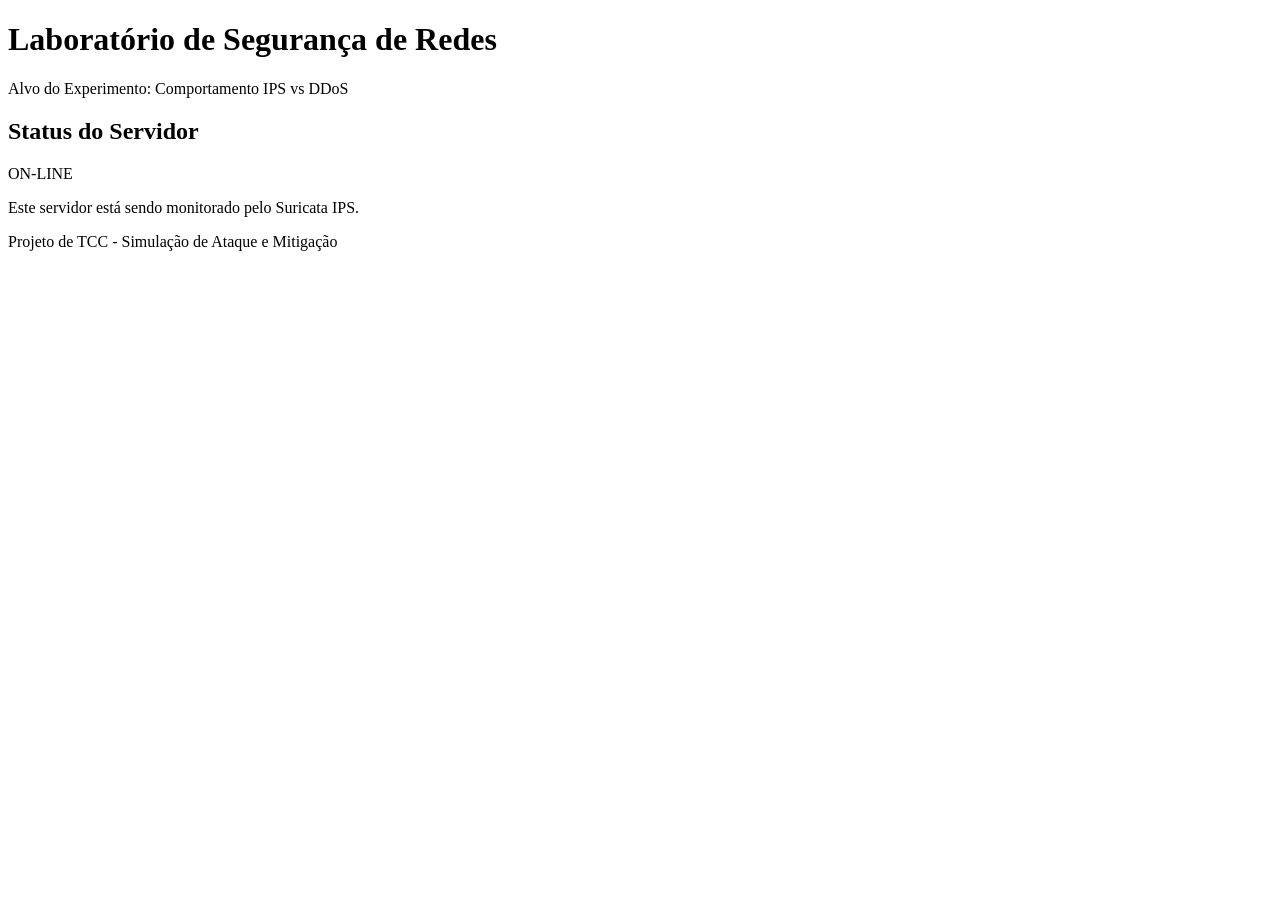
==== templates/index.html @ feafb42f "first commit" ====
<!DOCTYPE html>
<html lang="pt-br">
<head>
    <meta charset="UTF-8">
    <meta name="viewport" content="width=device-width, initial-scale=1.0">
    <title>Servidor Alvo - Experimento TCC</title>
    <link rel="stylesheet" href="{{ url_for('static', filename='style.css') }}">
</head>
<body>
    <header>
        <h1>Laboratório de Segurança de Redes</h1>
        <p>Alvo do Experimento: Comportamento IPS vs DDoS</p>
    </header>
    <main>
        <section class="status-box">
            <h2>Status do Servidor</h2>
            <div id="status-indicator">ON-LINE</div>
            <p>Este servidor está sendo monitorado pelo Suricata IPS.</p>
        </section>
    </main>
    <footer>
        <p>Projeto de TCC - Simulação de Ataque e Mitigação</p>
    </footer>
</body>
</html>
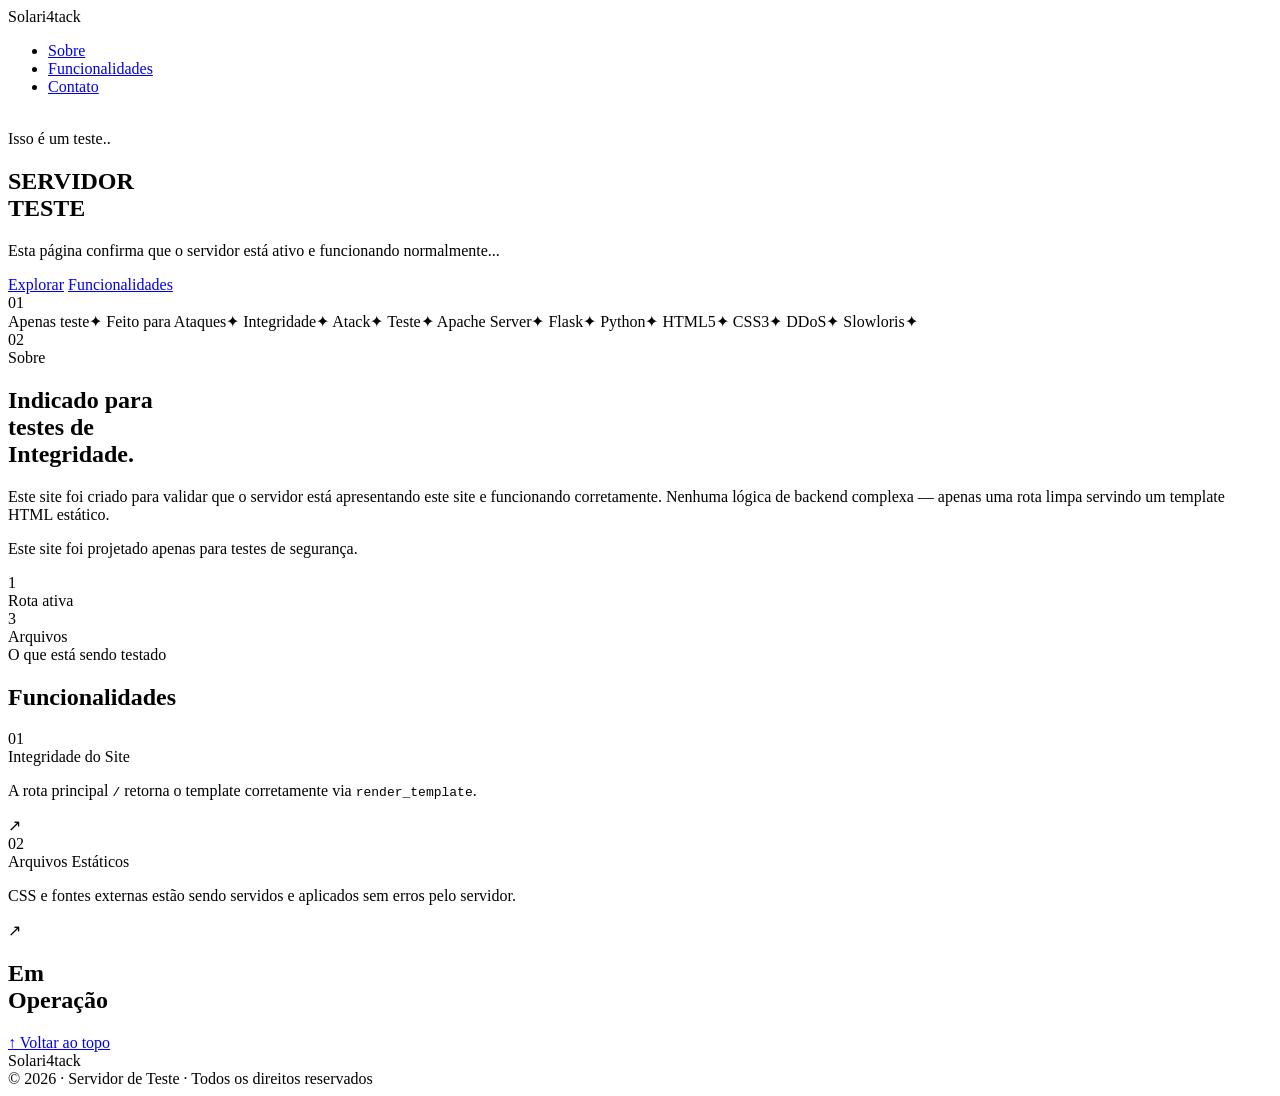
==== commit e5b9cc4c: "define style" ====
--- a/templates/index.html
+++ b/templates/index.html
@@ -1,25 +1,137 @@
 <!DOCTYPE html>
-<html lang="pt-br">
+<html lang="pt-BR">
 <head>
-    <meta charset="UTF-8">
-    <meta name="viewport" content="width=device-width, initial-scale=1.0">
-    <title>Servidor Alvo - Experimento TCC</title>
-    <link rel="stylesheet" href="{{ url_for('static', filename='style.css') }}">
+  <meta charset="UTF-8" />
+  <meta name="viewport" content="width=device-width, initial-scale=1.0" />
+  <title>Solari4tack — Teste</title>
+  <link rel="stylesheet" href="{{ url_for('static', filename='css/style.css') }}" />
 </head>
 <body>
-    <header>
-        <h1>Laboratório de Segurança de Redes</h1>
-        <p>Alvo do Experimento: Comportamento IPS vs DDoS</p>
-    </header>
-    <main>
-        <section class="status-box">
-            <h2>Status do Servidor</h2>
-            <div id="status-indicator">ON-LINE</div>
-            <p>Este servidor está sendo monitorado pelo Suricata IPS.</p>
-        </section>
-    </main>
-    <footer>
-        <p>Projeto de TCC - Simulação de Ataque e Mitigação</p>
-    </footer>
+
+  <nav>
+    <div class="nav-logo">Solari4tack</div>
+    <ul class="nav-links">
+      <li><a href="#sobre">Sobre</a></li>
+      <li><a href="#funcionalidades">Funcionalidades</a></li>
+      <li><a href="#contato">Contato</a></li>
+    </ul>
+  </nav>
+
+  <section class="hero" id="home">
+    <div class="hero-bg-grid"></div>
+    <div class="hero-glow"></div>
+    <div class="hero-content">
+      <span class="outline"></span><br>
+      <div class="hero-tag">Isso é um teste..</div>
+      <h1 class="hero-title">
+        SERVIDOR<br>
+        <span>TESTE</span>
+      </h1>
+      <p class="hero-sub">
+        Esta página confirma que o servidor está ativo e funcionando normalmente...
+      </p>
+      <div class="hero-cta">
+        <a href="#sobre" class="btn btn-primary">Explorar</a>
+        <a href="#funcionalidades" class="btn btn-outline">Funcionalidades</a>
+      </div>
+    </div>
+    <div class="hero-counter">01</div>
+  </section>
+
+  <div class="marquee-wrap">
+    <div class="marquee-track">
+      <span class="marquee-item">Apenas teste<span class="dot">✦</span></span>
+      <span class="marquee-item">Feito para Ataques<span class="dot">✦</span></span>
+      <span class="marquee-item">Integridade<span class="dot">✦</span></span>
+      <span class="marquee-item">Atack<span class="dot">✦</span></span>
+      <span class="marquee-item">Teste<span class="dot">✦</span></span>
+      <span class="marquee-item">Apache Server<span class="dot">✦</span></span>
+      <span class="marquee-item">Flask<span class="dot">✦</span></span>
+      <span class="marquee-item">Python<span class="dot">✦</span></span>
+      <span class="marquee-item">HTML5<span class="dot">✦</span></span>
+      <span class="marquee-item">CSS3<span class="dot">✦</span></span>
+      <span class="marquee-item">DDoS<span class="dot">✦</span></span>
+      <span class="marquee-item">Slowloris<span class="dot">✦</span></span>
+    </div>
+  </div>
+
+  <section id="sobre">
+    <div class="about">
+      <div class="about-visual reveal">
+        <div class="about-box">
+          <div class="about-number">02</div>
+        </div>
+        <div class="about-accent-bar"></div>
+      </div>
+      <div class="about-text">
+        <div class="section-label reveal">Sobre</div>
+        <h2 class="section-title reveal">Indicado para<br> testes de <br> Integridade.</h2>
+        <p class="reveal">
+          Este site foi criado para validar que o servidor está apresentando este site
+          e funcionando corretamente. Nenhuma lógica de backend complexa —
+          apenas uma rota limpa servindo um template HTML estático.
+        </p>
+        <p class="reveal">
+          Este site foi projetado apenas para testes de segurança.
+        </p>
+        <div class="stat-row reveal">
+          <div class="stat-item">
+            <div class="num">1</div>
+            <div class="label">Rota ativa</div>
+          </div>
+          <div class="stat-item">
+            <div class="num">3</div>
+            <div class="label">Arquivos</div>
+          </div>
+        </div>
+      </div>
+    </div>
+  </section>
+
+  <!-- FEATURES -->
+  <section id="funcionalidades" class="features">
+    <div class="section-label reveal">O que está sendo testado</div>
+    <h2 class="section-title reveal">Funcionalidades</h2>
+    <div class="features-grid">
+
+      <div class="feature-card reveal">
+        <div class="feature-num">01</div>
+        <div class="feature-title">Integridade do Site</div>
+        <p class="feature-desc">A rota principal <code>/</code> retorna o template corretamente via <code>render_template</code>.</p>
+        <span class="feature-arrow">↗</span>
+      </div>
+
+      <div class="feature-card reveal">
+        <div class="feature-num">02</div>
+        <div class="feature-title">Arquivos Estáticos</div>
+        <p class="feature-desc">CSS e fontes externas estão sendo servidos e aplicados sem erros pelo servidor.</p>
+        <span class="feature-arrow">↗</span>
+      </div>
+    </div>
+  </section>
+
+  <!-- CTA -->
+  <section class="cta-strip" id="contato">
+    <h2 class="section-title reveal">Em<br>Operação</h2>
+    <a href="#home" class="btn-dark reveal">↑ Voltar ao topo</a>
+  </section>
+
+  <footer>
+    <div class="footer-logo">Solari4tack</div>
+    <div class="footer-copy">© 2026 · Servidor de Teste · Todos os direitos reservados</div>
+  </footer>
+
+  <script>
+    const observer = new IntersectionObserver((entries) => {
+      entries.forEach(entry => {
+        if (entry.isIntersecting) {
+          entry.target.classList.add('visible');
+        }
+      });
+    }, { threshold: 0.12 });
+
+    document.querySelectorAll('.reveal').forEach(el => observer.observe(el));
+  </script>
+
 </body>
-</html>+</html>
